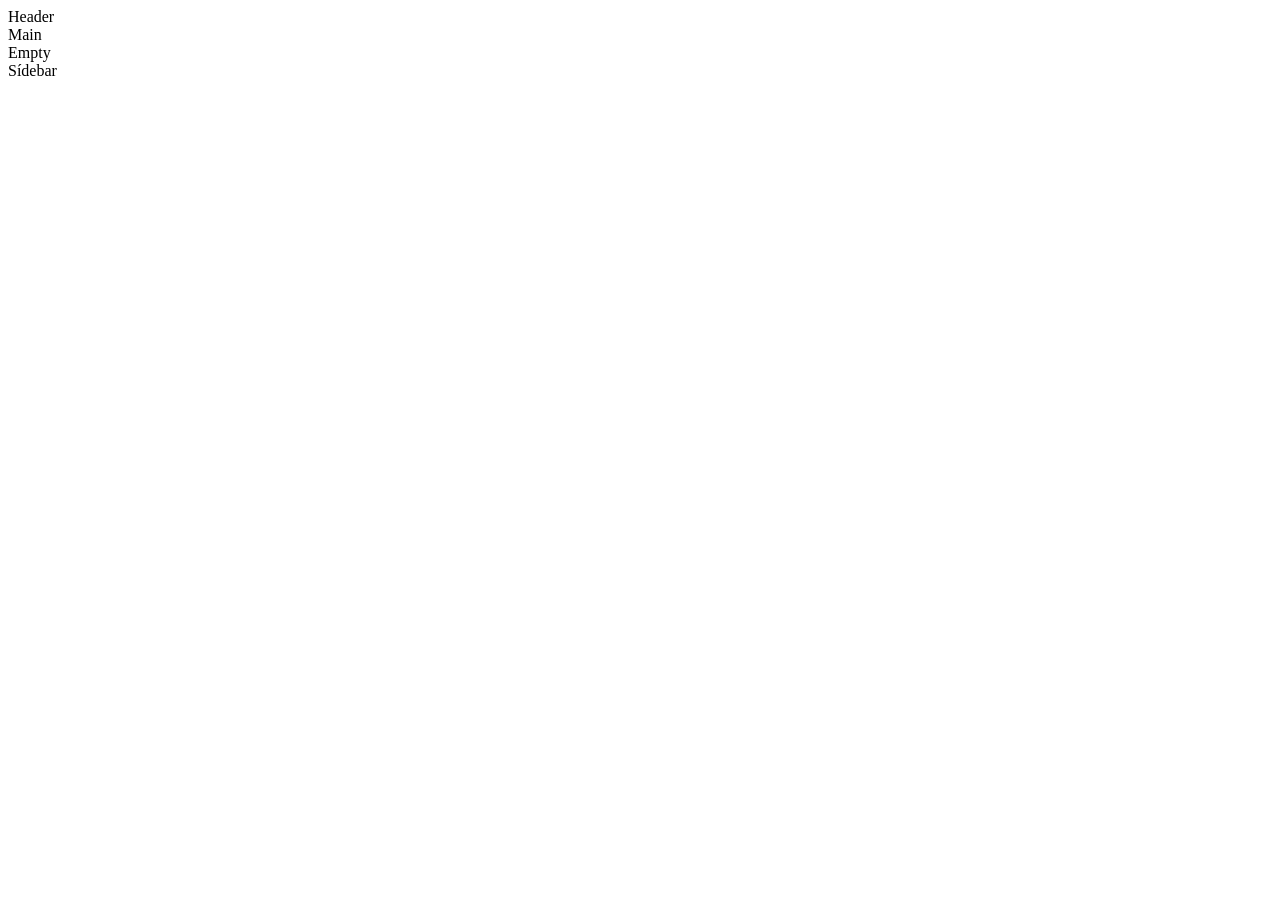
==== index.html @ 9b18e54e "aula de Grid" ====
<!DOCTYPE html>
<html lang="pt-BR">
<head>
    <meta charset="UTF-8">
    <meta name="viewport" content="width=device-width, initial-scale=1.0">
    <link rel="stylesheet" href="C:\Users\Acer\Documents\Logica de progamação 2\RPV\Aula040324\style.css">
    <title>Document</title>
</head>
<body>
    <div class="container">
        <div class="item item1">Header</div>
        <div class="item item2">Main</div>
        <div class="item item3">Empty</div>
        <div class="item item4">Sídebar</div>
        <div class="item item5"><Footer></Footer></div>
        <!-- <div class="item item6"></div> -->
        <!-- <div class="item item7"></div>
        
    </div>
</body>
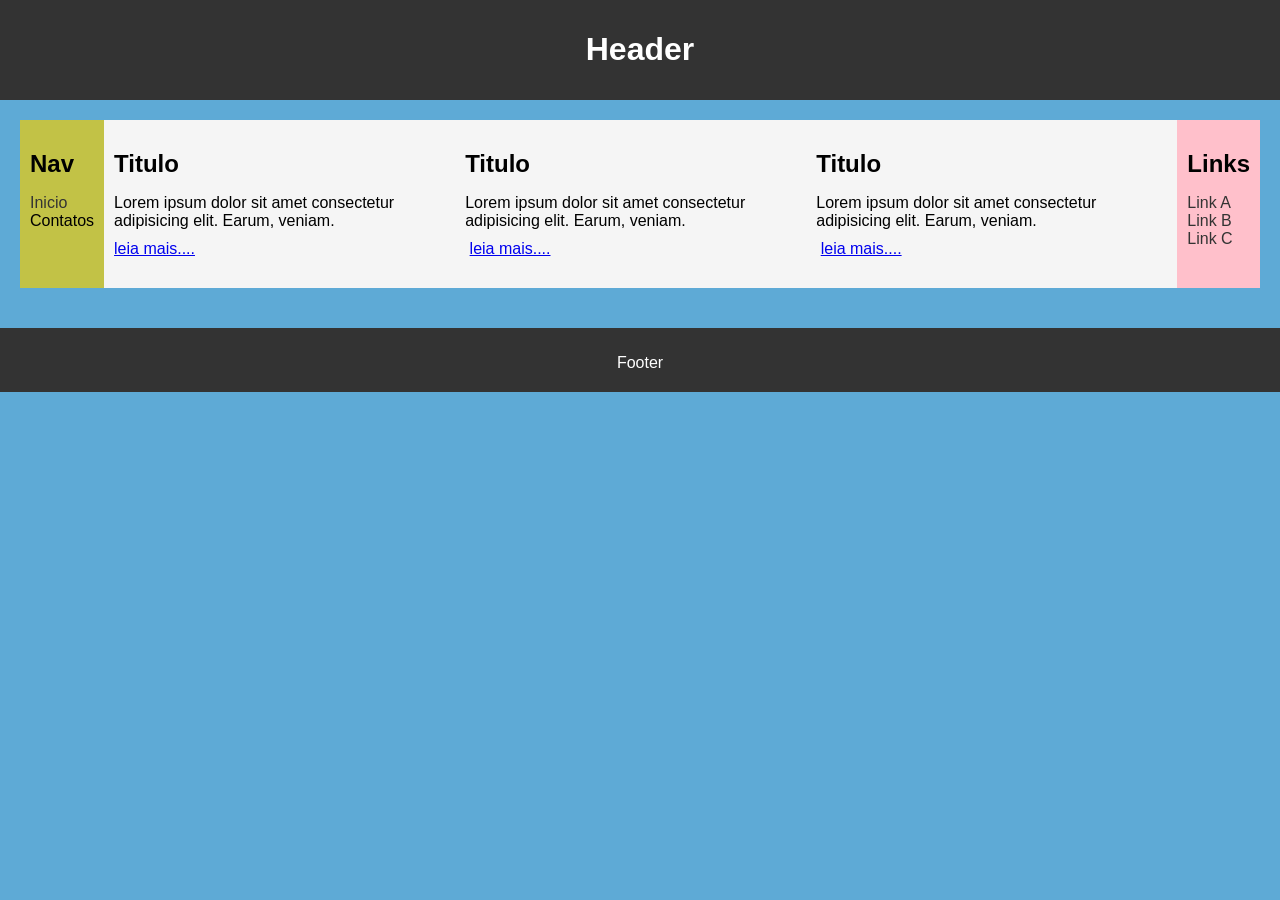
==== commit f7ad6f6d: "aula presencial" ====
--- a/index.html
+++ b/index.html
@@ -1,20 +1,61 @@
 <!DOCTYPE html>
-<html lang="pt-BR">
+<html lang="en">
 <head>
     <meta charset="UTF-8">
+    <meta http-equiv="X-UA-Compatible" content="IE=edge">
     <meta name="viewport" content="width=device-width, initial-scale=1.0">
-    <link rel="stylesheet" href="C:\Users\Acer\Documents\Logica de progamação 2\RPV\Aula040324\style.css">
-    <title>Document</title>
+    <link rel="stylesheet" href="style.css">
+    <title>Layout Simples</title>
 </head>
 <body>
-    <div class="container">
-        <div class="item item1">Header</div>
-        <div class="item item2">Main</div>
-        <div class="item item3">Empty</div>
-        <div class="item item4">Sídebar</div>
-        <div class="item item5"><Footer></Footer></div>
-        <!-- <div class="item item6"></div> -->
-        <!-- <div class="item item7"></div>
-        
-    </div>
-</body>+    <header>
+        <h1>Header</h1>
+    </header>
+
+    <section class="container">
+        <nav class="navbar">
+            <h2>Nav</h2>
+            <ul>
+                <li><a href="#">Inicio</a></li>
+                <li><a href="#"></a>Contatos</li>
+                <li><a href="#"></a></li>
+            </ul>
+        </nav>
+
+        <main class="main">
+            <section>
+                <h2>Titulo</h2>
+                <p>Lorem ipsum dolor sit amet consectetur adipisicing elit. Earum, veniam.</p>
+                <a href="#" class="info-link">leia mais....</a>
+            </section>
+
+            <section>
+                <h2>Titulo</h2>
+                <p>Lorem ipsum dolor sit amet consectetur adipisicing elit. Earum, veniam.</p>
+                <img class="section-img" src="https://source.unsplash.com/random/300x300" alt="">
+                <a href="#" class="info-link">leia mais....</a>
+            </section>
+
+            <section>
+                <h2>Titulo</h2>
+                <p>Lorem ipsum dolor sit amet consectetur adipisicing elit. Earum, veniam.</p>
+                <img class="section-img profile" src="https://source.unsplash.com/random/300x300" alt="">
+                <a href="#" class="info-link">leia mais....</a>
+            </section>
+        </main>
+
+        <aside class="link">
+            <h2>Links</h2>
+            <ul>
+                <li><a href="#">Link A</a></li>
+                <li><a href="#">Link B</a></li>
+                <li><a href="#">Link C</a></li>
+            </ul>
+        </aside>
+    </section>
+
+    <footer>
+        <p>Footer</p>
+    </footer>
+</body>
+</html>
--- a/style.css
+++ b/style.css
@@ -0,0 +1,88 @@
+body {
+    font-family: 'Arial', sans-serif;
+    margin: 0;
+    background-color: #5eaad6;
+}
+
+header, footer {
+    background-color: #333;
+    color: white;
+    text-align: center;
+    padding: 10px;
+}
+
+.container {
+    display: flex;
+    justify-content: space-between;
+    padding: 20px;
+}
+
+nav, main, aside {
+    padding: 10px;
+}
+
+nav{
+    background-color: rgb(194, 194, 70);
+}
+
+main {
+    flex:1;
+    background-color: whitesmoke;
+    display: flex;
+    justify-content: space-between;
+}
+
+aside{
+    background-color: pink;
+}
+
+section {
+    
+    margin-bottom: 20px;
+}
+
+h2, p {
+    margin-bottom: 10px;
+}
+
+.section-img {
+    max-width: 100%;
+    height: auto;
+    width: 1000px;
+}
+
+.profile {
+    border-radius: 50%;
+}
+
+nav ul, aside ul {
+    list-style: none;
+    padding: 0;
+}
+
+nav a, aside a {
+    text-decoration: none;
+    color: #333;
+}
+
+nav a:hover, aside a:hover {
+    color: #555;
+}
+
+@media (max-width:768px){
+    .container {
+        flex-direction: column;
+    }
+
+    nav{
+        order: 1; 
+    }
+
+    main {
+        order: 2;
+    }
+
+    aside {
+        order: 3;
+    }
+}
